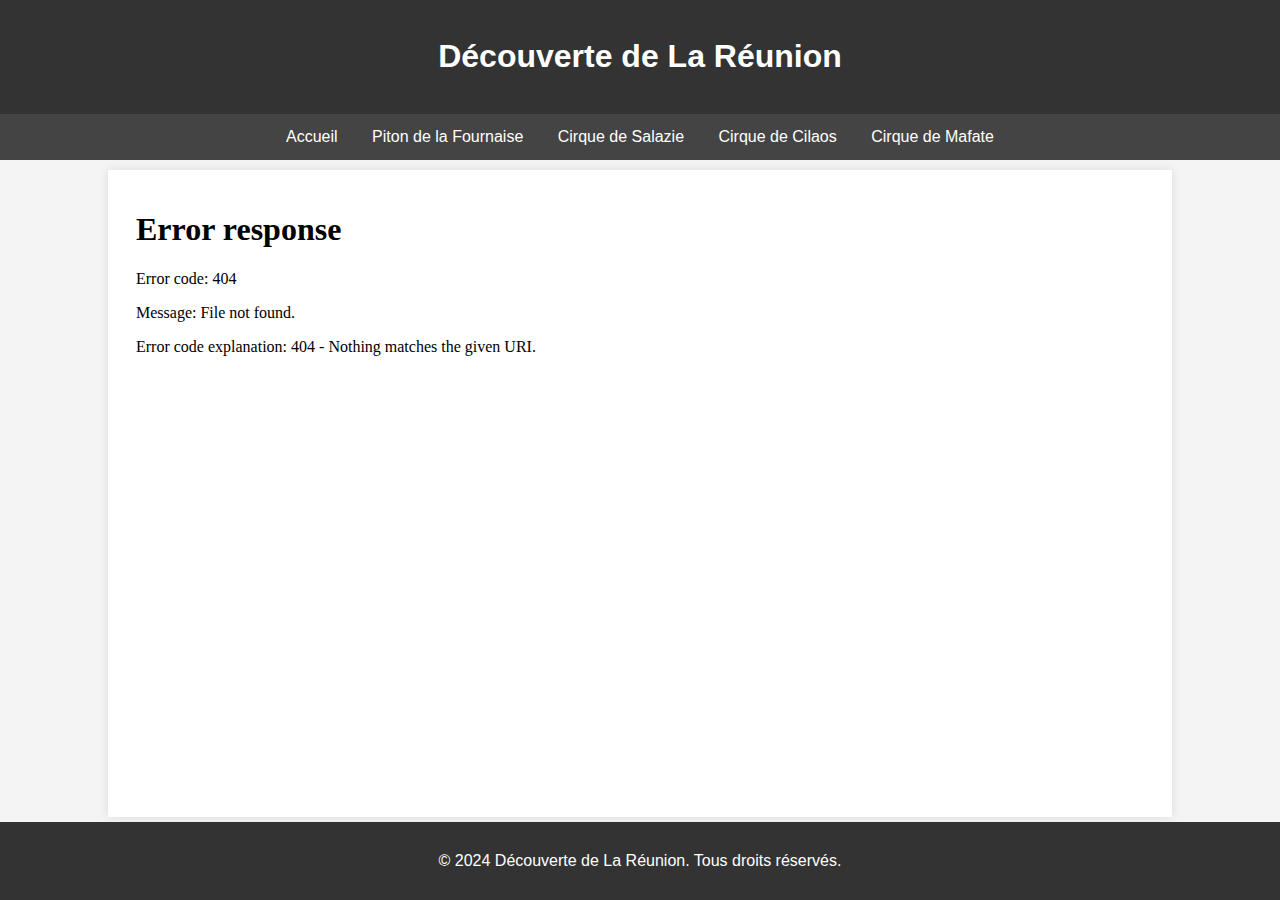
==== index.html @ 6573a657 "fisrt commit" ====
<!DOCTYPE html>
<html lang="fr">
<head>
    <meta charset="UTF-8">
    <meta name="viewport" content="width=device-width, initial-scale=1.0">
    <title>Découverte de La Réunion</title>
    <style>
        body {
            font-family: Arial, sans-serif;
            line-height: 1.6;
            margin: 0;
            padding: 0;
            background-color: #f4f4f4;
        }
        header {
            background: #333;
            color: #fff;
            padding: 10px 0;
            text-align: center;
        }
        nav {
            background: #444;
            color: #fff;
            padding: 10px;
            text-align: center;
        }
        nav a {
            color: #fff;
            margin: 0 15px;
            text-decoration: none;
            cursor: pointer;
        }
        .container {
            width: 80%;
            margin: auto;
            overflow: hidden;
            padding: 20px;
            background: #fff;
            margin-top: 10px;
            box-shadow: 0 0 10px rgba(0,0,0,0.1);
        }
        iframe {
            width: 100%;
            height: 600px;
            border: none;
        }
        footer {
            background: #333;
            color: #fff;
            text-align: center;
            padding: 10px 0;
            position: fixed;
            width: 100%;
            bottom: 0;
        }
    </style>
    
</head>
<body>

<header>
    <h1>Découverte de La Réunion</h1>
</header>

<nav>
    <a href="La Reunion.html" target="hugo">Accueil</a>
    <a href="Volcan.html" target="hugo">Piton de la Fournaise</a>
    <a href="salazie.html" target="hugo">Cirque de Salazie</a>
    <a href="cilaos.html" target="hugo">Cirque de Cilaos</a>
    <a href="mafate.html" target="hugo">Cirque de Mafate</a>
</nav>

<div class="container">
    <iframe name="hugo" src="accueil.html"></iframe>
</div>

<footer>
    <p>&copy; 2024 Découverte de La Réunion. Tous droits réservés.</p>
</footer>

</body>
</html>
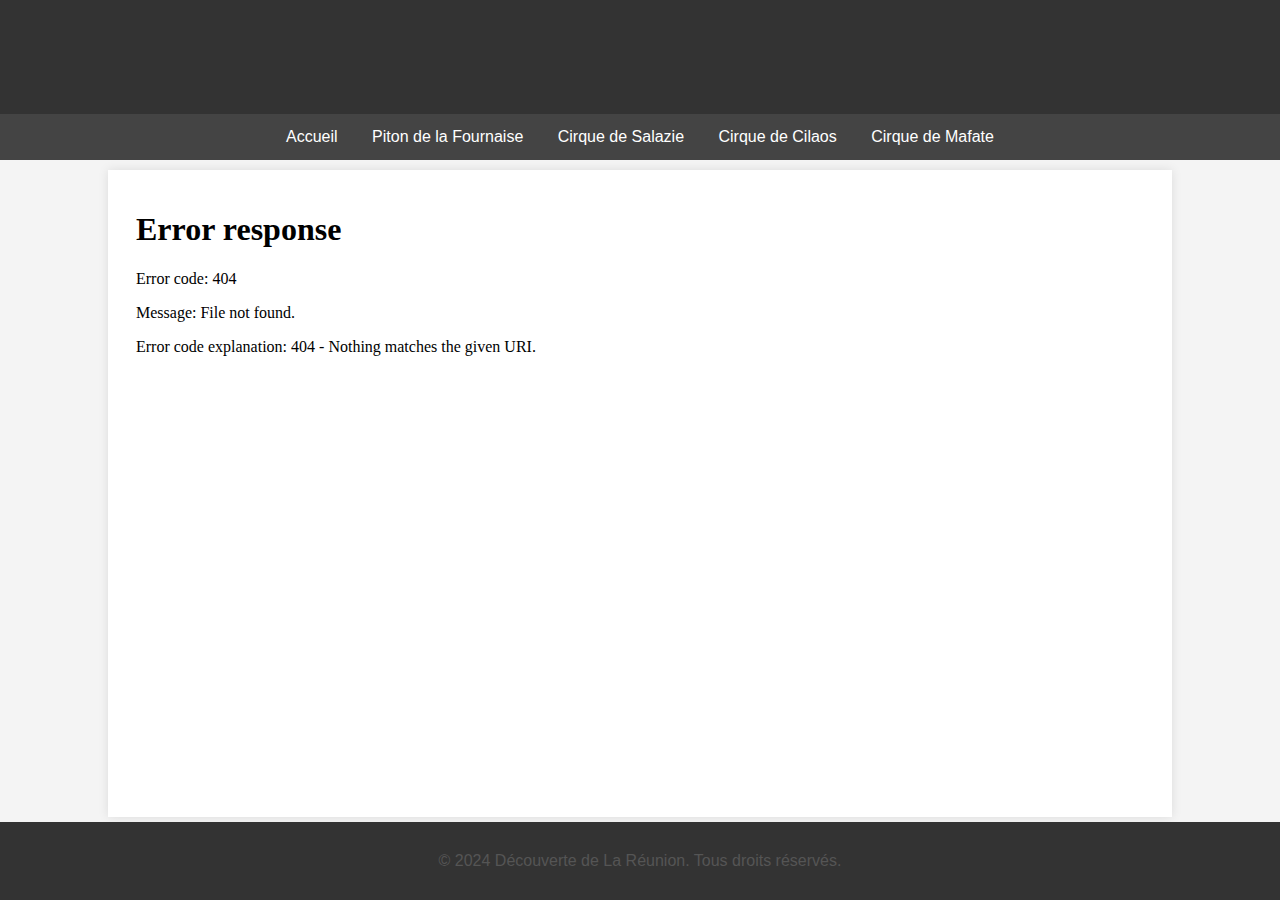
==== commit 1ad5b8fd: "changement styles" ====
--- a/index.html
+++ b/index.html
@@ -4,57 +4,7 @@
     <meta charset="UTF-8">
     <meta name="viewport" content="width=device-width, initial-scale=1.0">
     <title>Découverte de La Réunion</title>
-    <style>
-        body {
-            font-family: Arial, sans-serif;
-            line-height: 1.6;
-            margin: 0;
-            padding: 0;
-            background-color: #f4f4f4;
-        }
-        header {
-            background: #333;
-            color: #fff;
-            padding: 10px 0;
-            text-align: center;
-        }
-        nav {
-            background: #444;
-            color: #fff;
-            padding: 10px;
-            text-align: center;
-        }
-        nav a {
-            color: #fff;
-            margin: 0 15px;
-            text-decoration: none;
-            cursor: pointer;
-        }
-        .container {
-            width: 80%;
-            margin: auto;
-            overflow: hidden;
-            padding: 20px;
-            background: #fff;
-            margin-top: 10px;
-            box-shadow: 0 0 10px rgba(0,0,0,0.1);
-        }
-        iframe {
-            width: 100%;
-            height: 600px;
-            border: none;
-        }
-        footer {
-            background: #333;
-            color: #fff;
-            text-align: center;
-            padding: 10px 0;
-            position: fixed;
-            width: 100%;
-            bottom: 0;
-        }
-    </style>
-    
+    <link rel="stylesheet" href="styles.css">
 </head>
 <body>
 
--- a/styles.css
+++ b/styles.css
@@ -0,0 +1,295 @@
+
+body {
+    font-family: Arial, sans-serif;
+    text-align: center;
+    background-color: #f0f0f0;
+    margin: 0;
+    padding: 20px;
+}
+h1 {
+    color: #333;
+}
+h2 {
+    color: #666;
+}
+img {
+    margin-top: 20px;
+    border: 2px solid #ccc;
+    border-radius: 10px;
+    max-width: 100%;
+    height: auto;
+}
+p {
+    color: #555;
+    line-height: 1.6;
+}
+ul {
+    text-align: left;
+    display: inline-block;
+    margin-top: 20px;
+}
+ul li {
+    margin-bottom: 10px;
+}
+table {
+    margin: 20px auto;
+    border-collapse: collapse;
+    width: 80%;
+}
+table, th, td {
+    border: 1px solid #ddd;
+}
+th, td {
+    padding: 10px;
+    text-align: left;
+}
+th {
+    background-color: #f2f2f2;
+}
+
+
+body {
+    font-family: Arial, sans-serif;
+    line-height: 1.6;
+    margin: 0;
+    padding: 0;
+    background-color: #f4f4f4;
+}
+header {
+    background: #333;
+    color: #fff;
+    padding: 10px 0;
+    text-align: center;
+}
+.container {
+    width: 80%;
+    margin: auto;
+    overflow: hidden;
+    padding: 20px;
+    background: #fff;
+    margin-top: 10px;
+    box-shadow: 0 0 10px rgba(0,0,0,0.1);
+}
+.content {
+    margin-bottom: 20px;
+}
+.content h2 {
+    color: #333;
+}
+.content p {
+    color: #666;
+}
+.content img {
+    max-width: 100%;
+    height: auto;
+    border-radius: 50px;
+}
+.map {
+    text-align: center;
+}
+footer {
+    background: #333;
+    color: #fff;
+    text-align: center;
+    padding: 10px 0;
+    position: fixed;
+    width: 100%;
+    bottom: 0;
+}
+
+
+body {
+    font-family: Arial, sans-serif;
+    line-height: 1.6;
+    margin: 0;
+    padding: 0;
+    background-color: #f4f4f4;
+}
+header {
+    background: #333;
+    color: #fff;
+    padding: 10px 0;
+    text-align: center;
+}
+.container {
+    width: 80%;
+    margin: auto;
+    overflow: hidden;
+    padding: 20px;
+    background: #fff;
+    margin-top: 10px;
+    box-shadow: 0 0 10px rgba(0,0,0,0.1);
+}
+.content {
+    margin-bottom: 20px;
+}
+.content h2 {
+    color: #333;
+}
+.content p {
+    color: #666;
+}
+.content img {
+    max-width: 100%;
+    height: auto;
+    border-radius: 50px;
+}
+.map {
+    text-align: center;
+}
+footer {
+    background: #333;
+    color: #fff;
+    text-align: center;
+    padding: 10px 0;
+    position: fixed;
+    width: 100%;
+    bottom: 0;
+}
+body {
+    font-family: Arial, sans-serif;
+    line-height: 1.6;
+    margin: 0;
+    padding: 0;
+    background-color: #f4f4f4;
+}
+header {
+    background: #333;
+    color: #fff;
+    padding: 10px 0;
+    text-align: center;
+}
+nav {
+    background: #444;
+    color: #fff;
+    padding: 10px;
+    text-align: center;
+}
+nav a {
+    color: #fff;
+    margin: 0 15px;
+    text-decoration: none;
+    cursor: pointer;
+}
+.container {
+    width: 80%;
+    margin: auto;
+    overflow: hidden;
+    padding: 20px;
+    background: #fff;
+    margin-top: 10px;
+    box-shadow: 0 0 10px rgba(0,0,0,0.1);
+}
+iframe {
+    width: 100%;
+    height: 600px;
+    border: none;
+}
+footer {
+    background: #333;
+    color: #fff;
+    text-align: center;
+    padding: 10px 0;
+    position: fixed;
+    width: 100%;
+    bottom: 0;
+}
+
+
+body {
+    font-family: Arial, sans-serif;
+    line-height: 1.6;
+    margin: 0;
+    padding: 0;
+    background-color: #f4f4f4;
+}
+header {
+    background: #333;
+    color: #fff;
+    padding: 10px 0;
+    text-align: center;
+}
+.container {
+    width: 80%;
+    margin: auto;
+    overflow: hidden;
+    padding: 20px;
+    background: #fff;
+    margin-top: 10px;
+    box-shadow: 0 0 10px rgba(0,0,0,0.1);
+}
+.content {
+    margin-bottom: 20px;
+}
+.content h2 {
+    color: #333;
+}
+.content p {
+    color: #666;
+}
+.content img {
+    max-width: 100%;
+    height: auto;
+    border-radius: 50px;
+}
+.map {
+    text-align: center;
+}
+footer {
+    background: #333;
+    color: #fff;
+    text-align: center;
+    padding: 10px 0;
+    position: fixed;
+    width: 100%;
+    bottom: 0;
+}
+
+body {
+    font-family: Arial, sans-serif;
+    line-height: 1.6;
+    margin: 0;
+    padding: 0;
+    background-color: #f4f4f4;
+}
+header {
+    background: #333;
+    color: #fff;
+    padding: 10px 0;
+    text-align: center;
+}
+.container {
+    width: 80%;
+    margin: auto;
+    overflow: hidden;
+    padding: 20px;
+    background: #fff;
+    margin-top: 10px;
+    box-shadow: 0 0 10px rgba(0,0,0,0.1);
+}
+.content {
+    margin-bottom: 20px;
+}
+.content h2 {
+    color: #333;
+}
+.content p {
+    color: #666;
+}
+.content img {
+    max-width: 100%;
+    height: auto;
+    border-radius: 50px;
+}
+.map {
+    text-align: center;
+}
+footer {
+    background: #333;
+    color: #fff;
+    text-align: center;
+    padding: 10px 0;
+    position: fixed;
+    width: 100%;
+    bottom: 0;
+}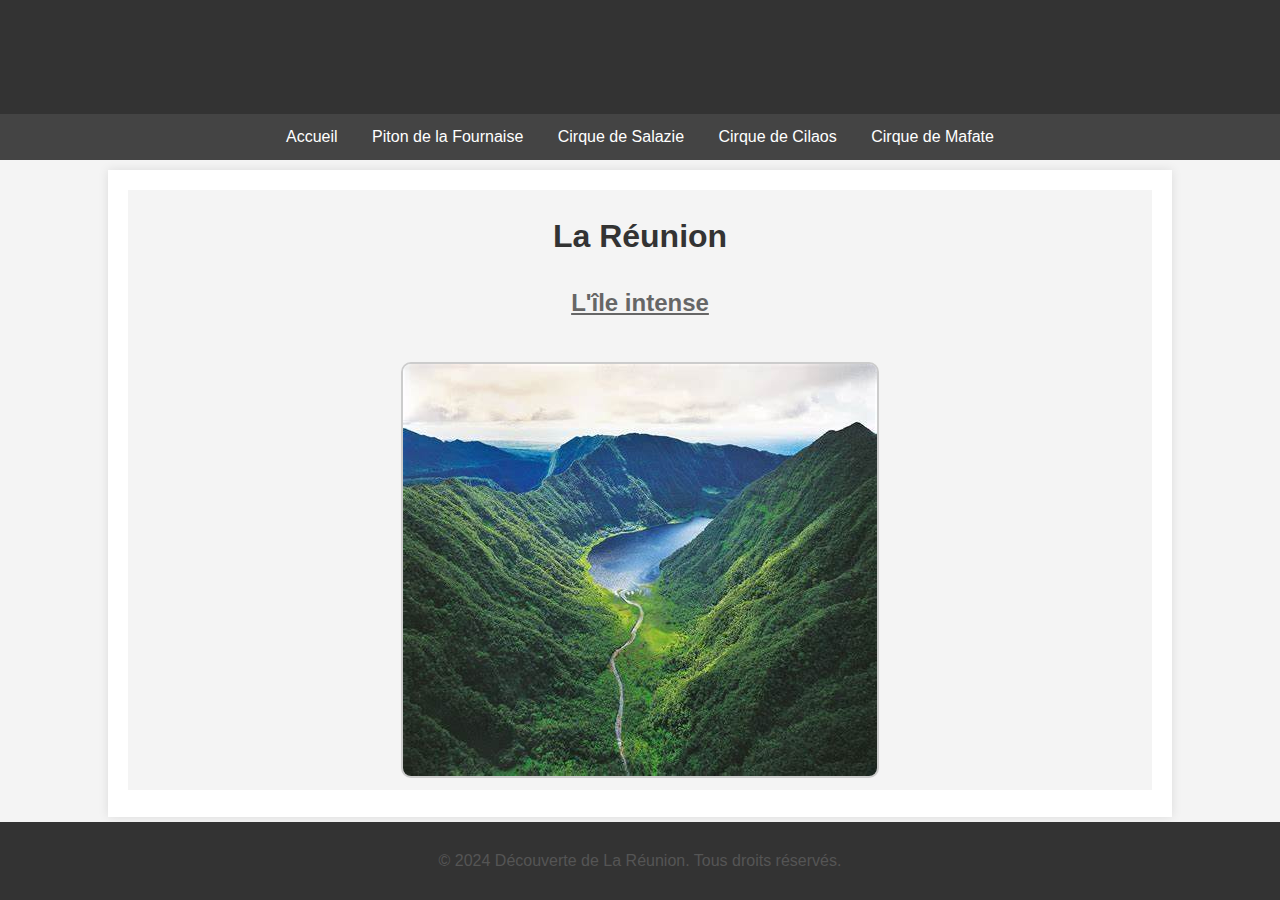
==== commit 008616cd: "corriger page d'accueil" ====
--- a/index.html
+++ b/index.html
@@ -7,7 +7,6 @@
     <link rel="stylesheet" href="styles.css">
 </head>
 <body>
-
 <header>
     <h1>Découverte de La Réunion</h1>
 </header>
@@ -21,7 +20,7 @@
 </nav>
 
 <div class="container">
-    <iframe name="hugo" src="accueil.html"></iframe>
+    <iframe name="hugo" src="La Reunion.html"></iframe>
 </div>
 
 <footer>
